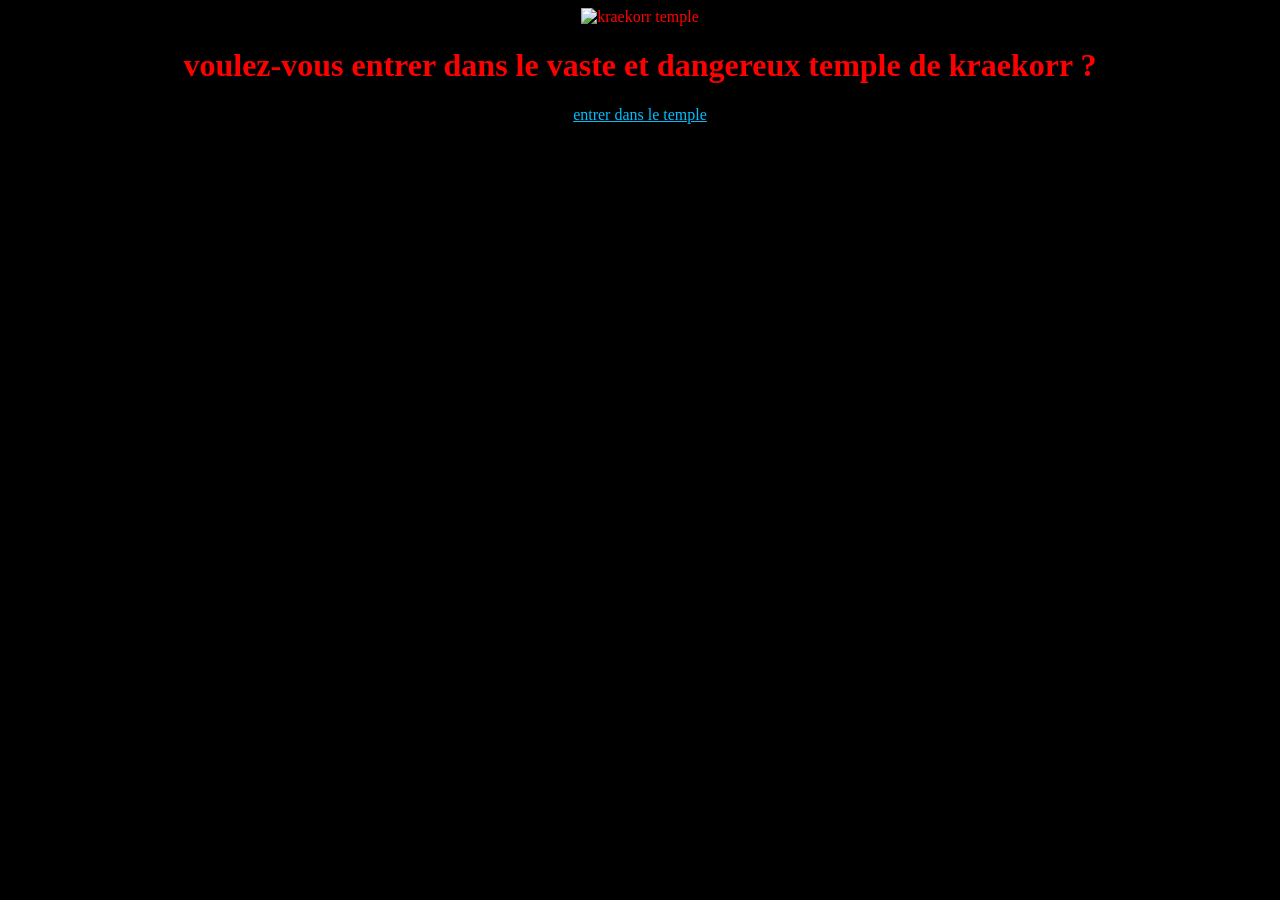
==== index.html @ f5b7221f "Add files via upload" ====
<!DOCTYPE html>
<html>
<head>
    <title>Kraekorr Temple</title>
        <link rel="stylesheet" href="style.css">

</head>

<body>


    <img src="images/logo.png" alt=" kraekorr temple">


    




<h1> voulez-vous entrer dans le vaste et dangereux temple de kraekorr ?</h1>

<a href="page1.html">entrer dans le temple</a>








</body>
</html>
---- style.css ----
body {
    background-color: black;
    color: red;
    text-align: center;
}

.accueil {
    margin-top: 100px;
}

a {
    color: deepskyblue;
}

ul {
    list-style-type: none;
}

ul {
    position: fixed;
    left: 20px;
    top: 100px;
}

hr {
    border: 1px solid red;
}


.menu {
    position: absolute;
    left: 20px;
    top: 50px;
}

.ligne {
    position: absolute;
    left: 180px;
    top: 20px;
    height: 500px;
    border-left: 2px solid red;
}

.logo {
    position: absolute;
    left: 20px;
    top: 20px;
    width: 150px;
}
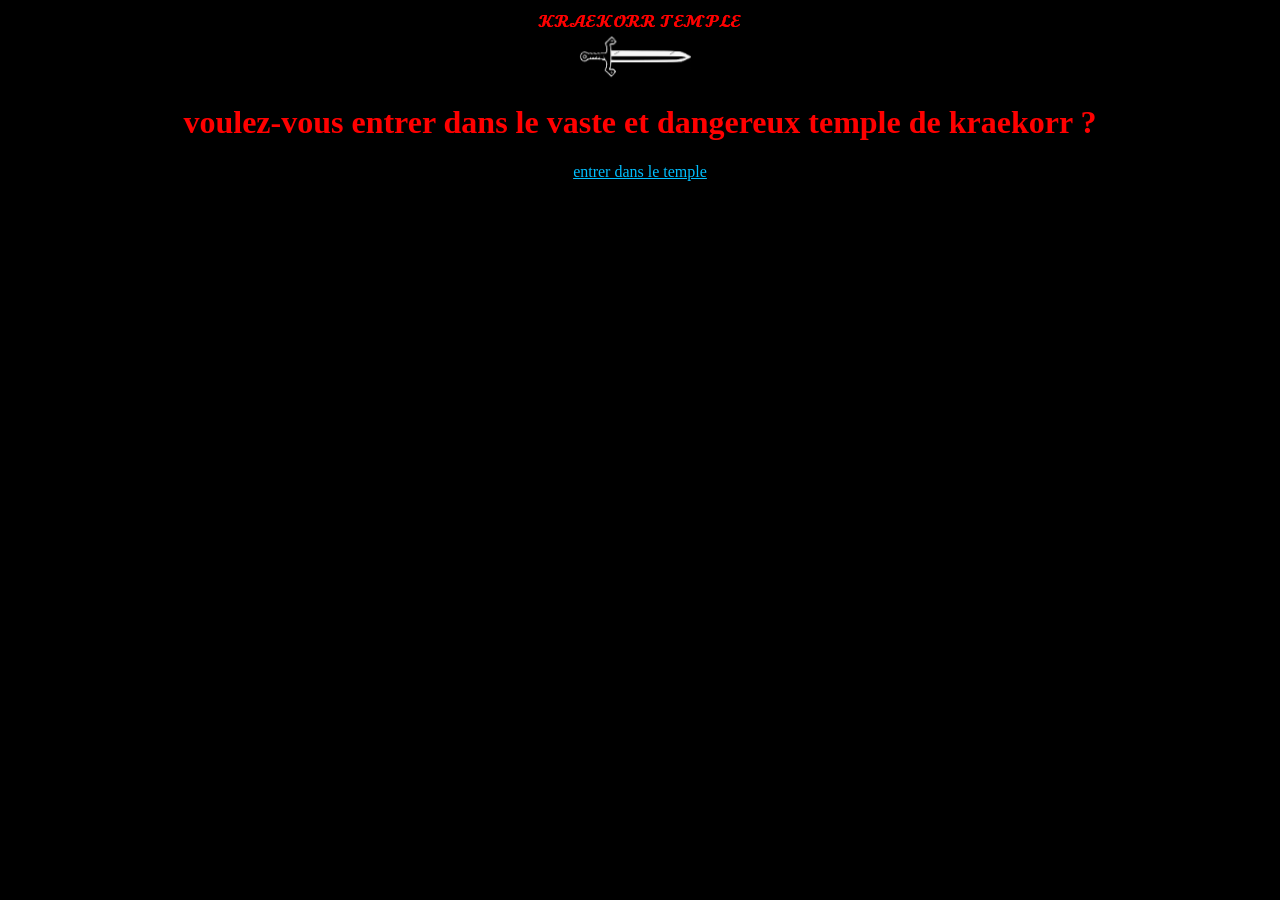
==== commit 1e9dbcd5: "Add files via upload" ====
--- a/index.html
+++ b/index.html
@@ -1,5 +1,7 @@
 <!DOCTYPE html>
 <html>
+    <script data-goatcounter="https://kraekorr.goatcounter.com/count"
+        async src="//gc.zgo.at/count.js"></script>
 <head>
     <title>Kraekorr Temple</title>
         <link rel="stylesheet" href="style.css">
